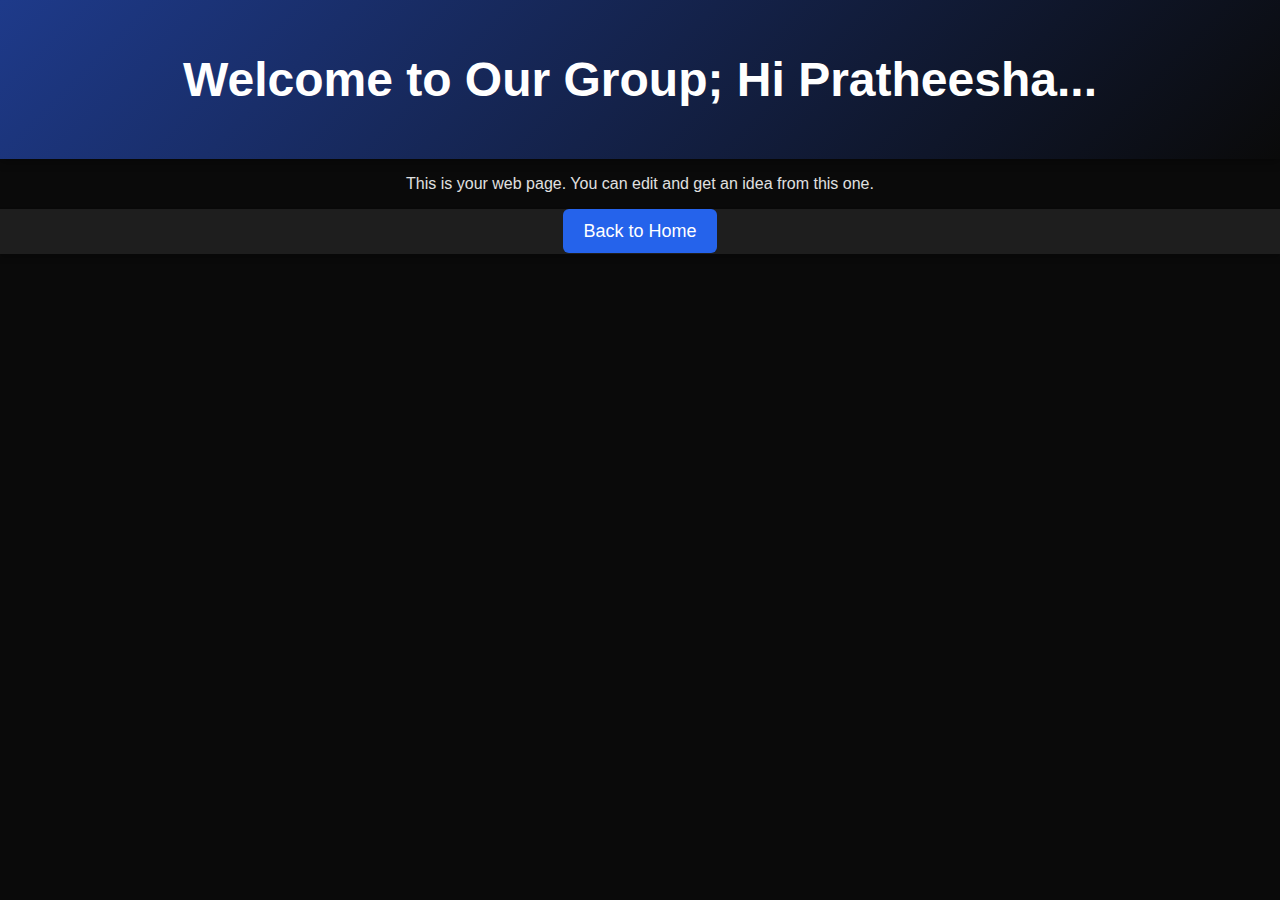
==== pratheesha.html @ 61f540d9 "updates" ====
<!DOCTYPE html>
<html lang="en">
<head>
    <meta charset="UTF-8">
    <meta name="viewport" content="width=device-width, initial-scale=1.0">
    <title>Pratheesha</title>
    <link rel="stylesheet" href="styles.css">
</head>
<body>
    <header>
        <h1>Welcome to Our Group; Hi Pratheesha...</h1>
    </header>
    <p>This is your web page. You can edit and get an idea from this one.</p>
    <nav>
        <ul>
            <li>
                <a href="index.html">Back to Home</a>
            </li>
        </ul>
        
    </nav>
</body>
</html>
---- styles.css ----
/* General Styles */
body {
    font-family: 'Arial', sans-serif;
    text-align: center;
    background-color: #0a0a0a;
    margin: 0;
    padding: 0;
    color: #e0e0e0;
}

/* Header Styling */
header {
    background: linear-gradient(135deg, #1e3a8a, #0a0a0a);
    color: white;
    padding: 20px;
    font-size: 24px;
    font-weight: bold;
    box-shadow: 0 4px 8px rgba(0, 0, 0, 0.3);
}

/* Navigation Bar */
nav {
    background: #1e1e1e;
    padding: 12px 0;
    box-shadow: 0 4px 6px rgba(0, 0, 0, 0.2);
}

nav ul {
    list-style: none;
    padding: 0;
    margin: 0;
    display: flex;
    justify-content: center;
    gap: 15px;
}

nav ul li {
    display: inline;
}

nav ul li a {
    text-decoration: none;
    font-size: 18px;
    color: white;
    background: #2563eb;
    padding: 12px 20px;
    border-radius: 6px;
    transition: background 0.3s ease-in-out, transform 0.2s;
}

nav ul li a:hover {
    background: #1e40af;
    transform: translateY(-2px);
    box-shadow: 0px 4px 10px rgba(37, 99, 235, 0.6);
}

/* Main Content */
main {
    margin-top: 30px;
    font-size: 20px;
    font-weight: bold;
    padding: 20px;
}

/* Content Box */
.container {
    max-width: 800px;
    margin: auto;
    padding: 20px;
    background: #121212;
    box-shadow: 0px 4px 10px rgba(0, 0, 0, 0.5);
    border-radius: 8px;
}

.container p {
    font-size: 18px;
    color: #d1d1d1;
}

/* Back Button */
.back-button {
    display: inline-block;
    margin-top: 20px;
    font-size: 18px;
    text-decoration: none;
    color: white;
    background: #2563eb;
    padding: 12px 18px;
    border-radius: 8px;
    transition: background 0.3s ease-in-out, transform 0.2s;
}

.back-button:hover {
    background: #1e40af;
    transform: scale(1.05);
    box-shadow: 0px 4px 10px rgba(37, 99, 235, 0.5);
}

/* Footer */
footer {
    margin-top: 40px;
    padding: 10px;
    background: #1e1e1e;
    color: white;
    font-size: 14px;
    box-shadow: 0 -4px 6px rgba(0, 0, 0, 0.2);
}
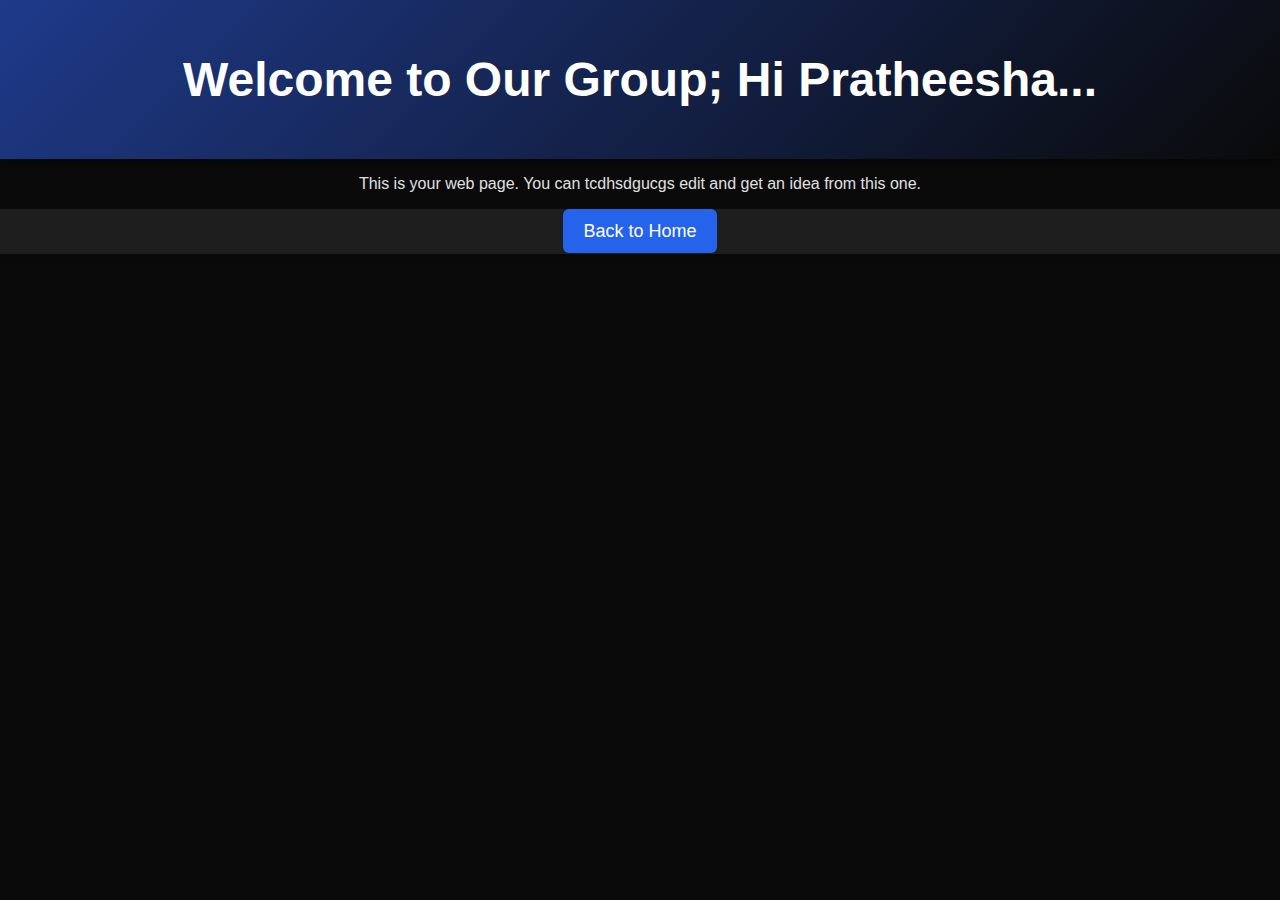
==== commit 95e16482: "pratheesha" ====
--- a/pratheesha.html
+++ b/pratheesha.html
@@ -10,7 +10,7 @@
     <header>
         <h1>Welcome to Our Group; Hi Pratheesha...</h1>
     </header>
-    <p>This is your web page. You can edit and get an idea from this one.</p>
+    <p>This is your web page. You can tcdhsdgucgs edit and get an idea from this one.</p>
     <nav>
         <ul>
             <li>
